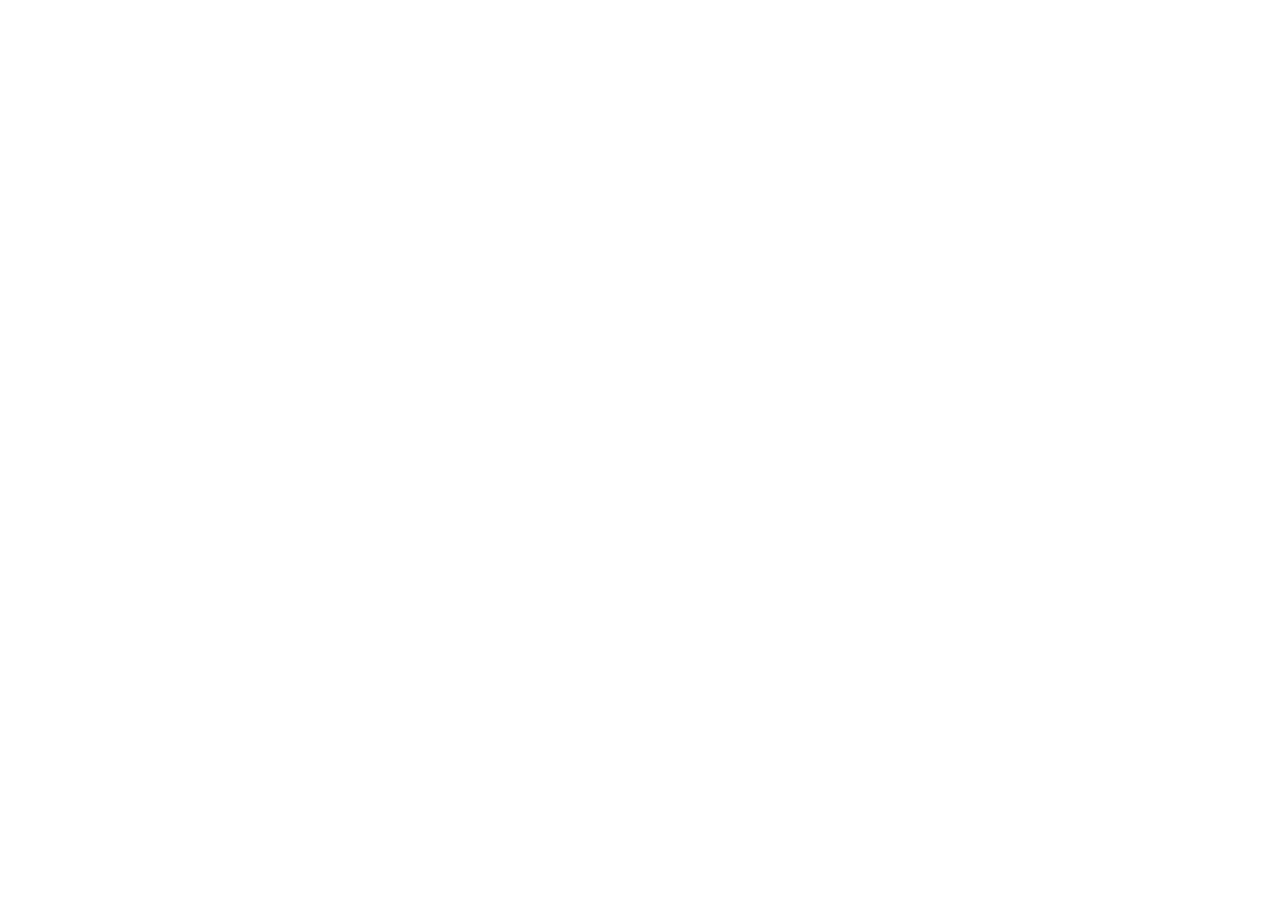
==== frontend/build/index.html @ 0ea3dd13 "Agrego build del frontend para Render" ====
<!doctype html><html lang="es"><head><meta charset="utf-8"/><link rel="icon" href="/favicon.ico"/><meta name="viewport" content="width=device-width,initial-scale=1"/><meta name="theme-color" content="#000000"/><meta name="description" content="Web site created using create-react-app"/><link rel="apple-touch-icon" href="/logo192.png"/><link rel="manifest" href="/manifest.json"/><title>React App</title><script defer="defer" src="/static/js/main.f69694b4.js"></script><link href="/static/css/main.3da7bdff.css" rel="stylesheet"></head><body><noscript>You need to enable JavaScript to run this app.</noscript><div id="root"></div></body></html>
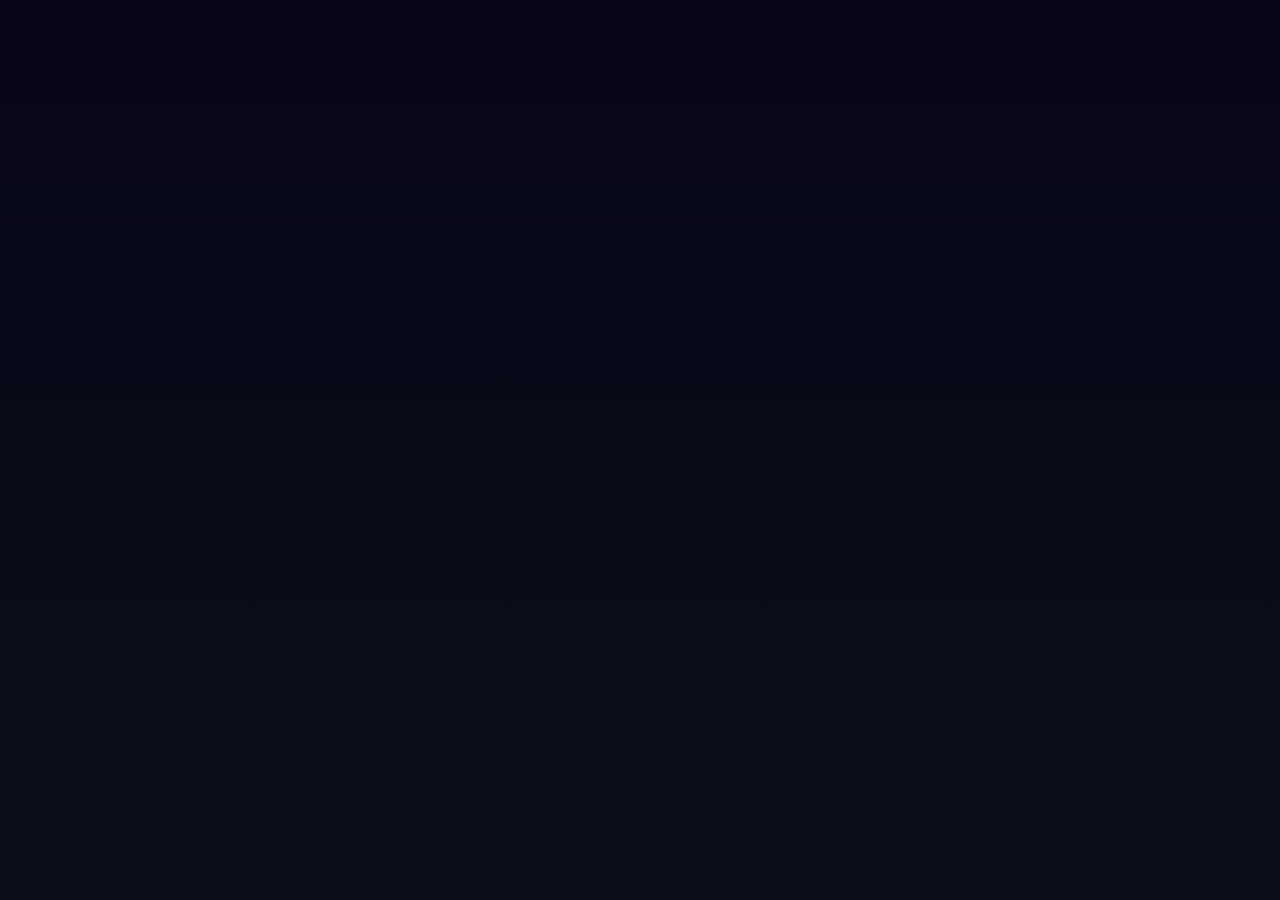
==== commit 08a8818f: "Organizar y corregir app-clima para GitHub y Render" ====
--- a/frontend/build/index.html
+++ b/frontend/build/index.html
@@ -1 +1 @@
-<!doctype html><html lang="es"><head><meta charset="utf-8"/><link rel="icon" href="/favicon.ico"/><meta name="viewport" content="width=device-width,initial-scale=1"/><meta name="theme-color" content="#000000"/><meta name="description" content="Web site created using create-react-app"/><link rel="apple-touch-icon" href="/logo192.png"/><link rel="manifest" href="/manifest.json"/><title>React App</title><script defer="defer" src="/static/js/main.f69694b4.js"></script><link href="/static/css/main.3da7bdff.css" rel="stylesheet"></head><body><noscript>You need to enable JavaScript to run this app.</noscript><div id="root"></div></body></html>+<!doctype html><html lang="es"><head><meta charset="utf-8"/><link rel="icon" href="./favicon.ico"/><meta name="viewport" content="width=device-width,initial-scale=1"/><meta name="theme-color" content="#000000"/><meta name="description" content="Web site created using create-react-app"/><link rel="apple-touch-icon" href="./logo192.png"/><link rel="manifest" href="./manifest.json"/><title>React App</title><script defer="defer" src="./static/js/main.27c2e233.js"></script><link href="./static/css/main.3da7bdff.css" rel="stylesheet"></head><body><noscript>You need to enable JavaScript to run this app.</noscript><div id="root"></div></body></html>
--- a/frontend/build/static/css/main.3da7bdff.css
+++ b/frontend/build/static/css/main.3da7bdff.css
@@ -0,0 +1,2 @@
+@tailwind base;@tailwind components;@tailwind utilities;:root{--glass-bg:#ffffff0a;--glass-border:#ffffff14;--neon:#40c8fff2;--accent:#aa55fff2;--muted:#fff9;--card-radius:14px;--glass-blur:8px}#root,body,html{background:linear-gradient(180deg,#070617,#0b0f1a);color:#fff;font-family:Inter,Arial,sans-serif;height:100%;margin:0;overflow:hidden}.app-shell{align-items:center;display:flex;height:100vh;justify-content:center;position:relative;width:100%}.ui-card{-webkit-backdrop-filter:blur(8px);backdrop-filter:blur(8px);-webkit-backdrop-filter:blur(var(--glass-blur));backdrop-filter:blur(var(--glass-blur));background:#ffffff0a;background:var(--glass-bg);border:1px solid #ffffff14;border:1px solid var(--glass-border);border-radius:20px;box-shadow:0 10px 40px #0009,inset 0 1px 0 #ffffff05;margin:20px;max-width:1100px;padding:20px 22px;position:relative;width:94%;z-index:2}.ui-header{align-items:center;display:flex;gap:18px;justify-content:space-between;margin-bottom:12px}.brand{color:#40c8fff2;color:var(--neon);font-size:1.4rem;letter-spacing:1px;margin:0;text-shadow:0 6px 20px #40c8ff0f}.search-row{align-items:center;display:flex;gap:8px}.search-input{background:#ffffff08;border:none;border-radius:10px;box-shadow:inset 0 -1px 0 #ffffff05;color:#fff;outline:none;padding:10px 12px;width:280px}.search-btn{background:linear-gradient(90deg,#40c8fff2,#aa55fff2);background:linear-gradient(90deg,var(--neon),var(--accent));border:none;border-radius:10px;box-shadow:0 6px 20px #40c8ff14;color:#000;cursor:pointer;font-weight:700;padding:10px 14px}.error-bar{background:#ff282814;border-left:3px solid #ff282866;border-radius:8px;color:#ffd6d6;margin:10px 0;padding:10px 12px}.current-section{align-items:center;background:linear-gradient(180deg,#ffffff05,#ffffff03);border:1px solid #ffffff08;border-radius:12px;display:flex;gap:18px;justify-content:space-between;margin-top:8px;padding:14px}.current-left{flex:1 1}.city-name{color:#40c8fff2;color:var(--neon);font-size:1.6rem;margin:0}.meta-row{align-items:center;color:#fff9;color:var(--muted);display:flex;gap:12px;margin-top:6px}.temp-large{color:#fff;font-size:2.6rem;margin-top:10px}.desc-large{color:#fff9;color:var(--muted);font-size:1.05rem;margin-top:6px}.wind{color:#fffc;margin-top:8px}.current-right{flex-shrink:0;width:320px}.big-advice{background:linear-gradient(180deg,#aa55ff24,#40c8ff0f);border:1px solid #ffffff0a;border-radius:12px;box-shadow:0 10px 40px #40c8ff08;color:#fff;font-weight:600;padding:16px}.forecast-section{margin-top:18px}.section-title{color:#fff9;color:var(--muted);font-weight:600;margin:0 0 10px 6px}.forecast-outer{-webkit-overflow-scrolling:touch;background:linear-gradient(180deg,#ffffff03,hsla(0,0%,100%,.005));border:1px solid #ffffff05;border-radius:12px;overflow-x:auto;padding:12px 6px;scroll-behavior:smooth}.forecast-track{align-items:stretch;display:flex;gap:12px;padding-bottom:6px}.forecast-card{background:linear-gradient(180deg,#ffffff08,#ffffff05);border:1px solid #ffffff08;border-radius:12px;box-shadow:0 8px 30px #00000073;display:flex;flex-direction:column;justify-content:space-between;max-width:260px;min-width:220px;padding:12px;transform:translateZ(0);transition:transform .18s ease,box-shadow .18s ease}.forecast-card:hover{box-shadow:0 18px 40px #5a46c824;transform:translateY(-6px) scale(1.02)}.card-top{align-items:center;display:flex;gap:8px;justify-content:space-between}.time{color:#aa55fff2;color:var(--accent);font-weight:700}.card-middle{margin-top:8px}.temp{font-size:1.3rem;font-weight:700}.desc{color:#fff9;color:var(--muted);margin-top:6px}.advice,.desc{font-size:.95rem}.advice{color:#dbeafe;margin-top:10px}.ui-footer{color:#ffffff73;font-size:.85rem;margin-top:12px;text-align:center}.stars-container{inset:0;pointer-events:none;position:fixed;z-index:0}.star{animation:star-fall linear infinite;background:linear-gradient(#fff,#fff0);border-radius:50%;height:70px;opacity:.85;position:absolute;top:-10px;width:2px}@keyframes star-fall{0%{transform:translateY(-10px)}to{transform:translateY(110vh)}}@media (max-width:880px){.current-section{flex-direction:column;gap:12px}.current-right{width:100%}.forecast-card{min-width:180px}}.carousel-container{display:flex;gap:10px;overflow-x:auto;padding:12px;scroll-snap-type:x mandatory}.carousel-item{background:#ffffff14;border-radius:12px;flex:0 0 auto;padding:10px;scroll-snap-align:start;text-align:center;width:100px}.carousel-item img{height:60px;width:60px}
+/*# sourceMappingURL=main.3da7bdff.css.map*/
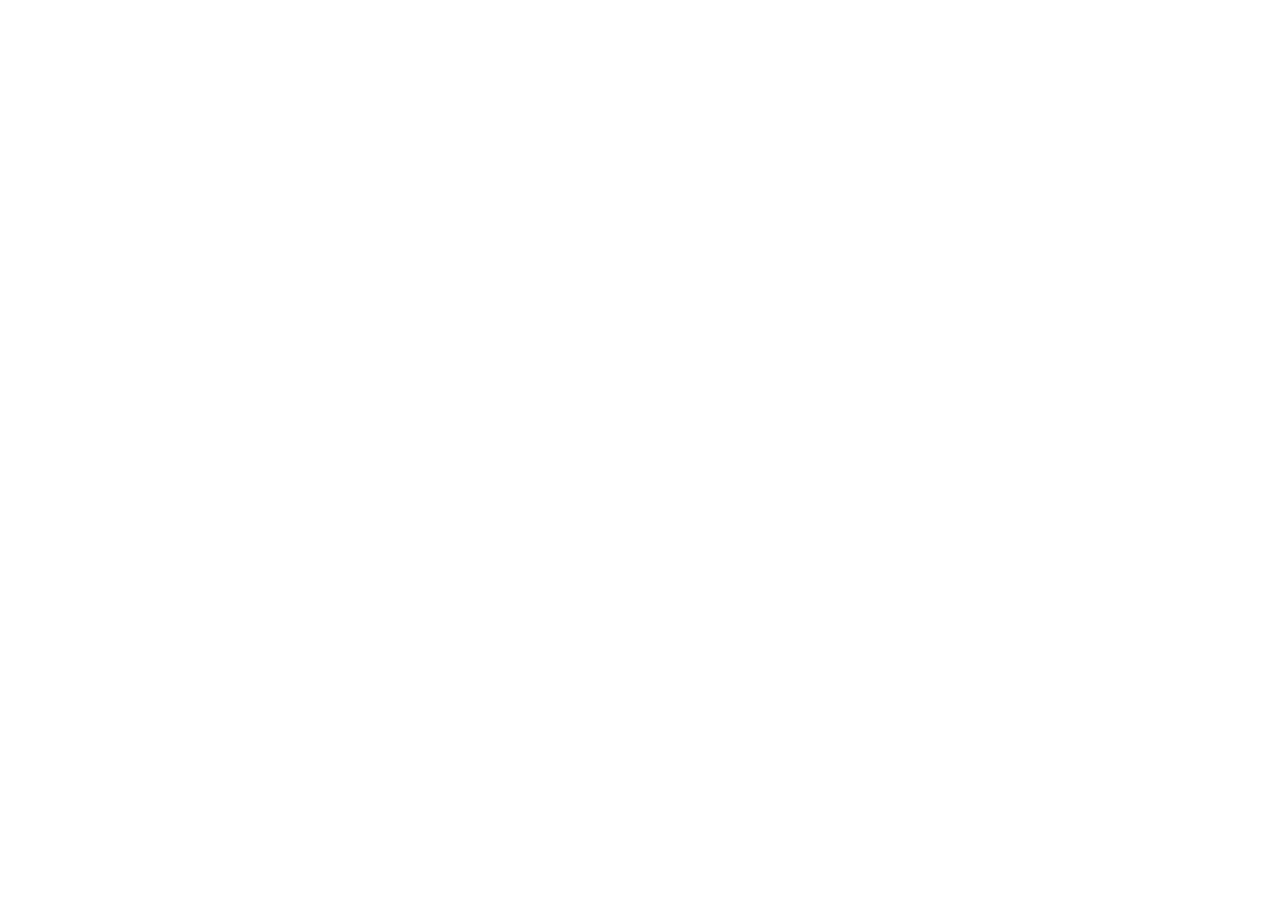
==== commit 2454ec4e: "Organizar y corregir app-clima para despliegue en GitHub y Render" ====
--- a/frontend/build/index.html
+++ b/frontend/build/index.html
@@ -1 +1 @@
-<!doctype html><html lang="es"><head><meta charset="utf-8"/><link rel="icon" href="./favicon.ico"/><meta name="viewport" content="width=device-width,initial-scale=1"/><meta name="theme-color" content="#000000"/><meta name="description" content="Web site created using create-react-app"/><link rel="apple-touch-icon" href="./logo192.png"/><link rel="manifest" href="./manifest.json"/><title>React App</title><script defer="defer" src="./static/js/main.27c2e233.js"></script><link href="./static/css/main.3da7bdff.css" rel="stylesheet"></head><body><noscript>You need to enable JavaScript to run this app.</noscript><div id="root"></div></body></html>+<!doctype html><html lang="es"><head><meta charset="utf-8"/><link rel="icon" href="/favicon.ico"/><meta name="viewport" content="width=device-width,initial-scale=1"/><meta name="theme-color" content="#000000"/><meta name="description" content="Web site created using create-react-app"/><link rel="apple-touch-icon" href="/logo192.png"/><link rel="manifest" href="/manifest.json"/><title>React App</title><script defer="defer" src="/static/js/main.cddf6e3c.js"></script><link href="/static/css/main.3da7bdff.css" rel="stylesheet"></head><body><noscript>You need to enable JavaScript to run this app.</noscript><div id="root"></div></body></html>
